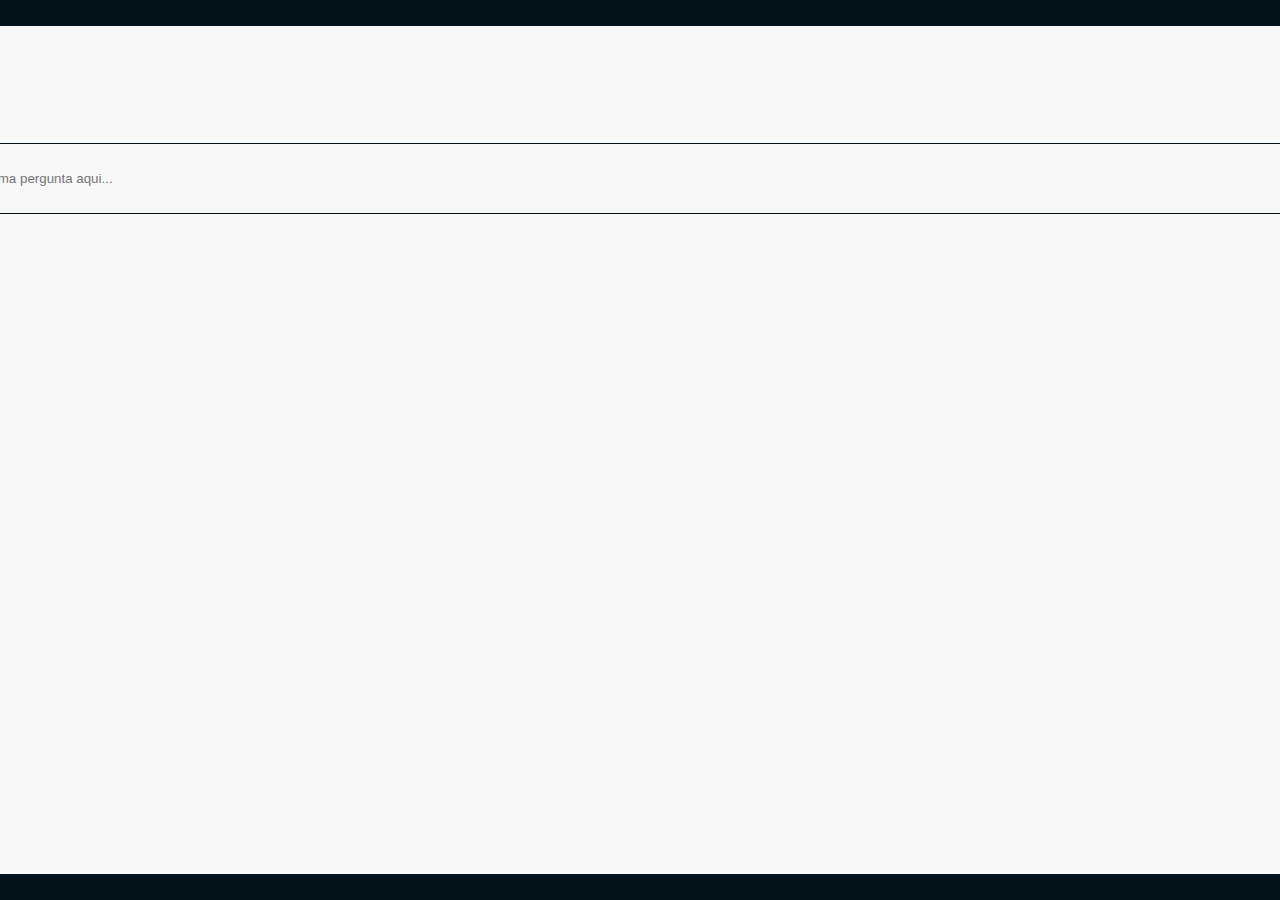
==== pages/home.html @ 69136c06 "cabei?" ====
<!DOCTYPE html>
<html lang="pt-br">

<head>
    <meta charset="UTF-8">
    <link rel="preconnect" href="https://fonts.googleapis.com">
    <link rel="preconnect" href="https://fonts.gstatic.com" crossorigin>
    <link href="https://fonts.googleapis.com/css2?family=Fredoka:wght@300..700&family=Nunito:ital,wght@0,200..1000;1,200..1000&display=swap" rel="stylesheet">
    <meta name="viewport" content="width=device-width, initial-scale=1.0">
    <link rel="stylesheet" href="../css/home.css">
    <link rel="stylesheet" href="../css/root.css">
    <link rel="stylesheet" href="../css/reset.css">
    <title>Brainy</title>
</head>
<body>
    <main>
       <div class="user-info">
        <div class="user-img"></div>
        <div class="user-name">Vitor-ext</div>
       </div>
       <div class="input">
        <div class="input-area">
            <input type="text" placeholder="Faça uma pergunta aqui...">
            <img src="../img/interrogacao.png" alt="">
           </div>
       </div>
    </main>
</body>
</html>
---- css/home.css ----
body{
    background-color: var(--black);
    height: 100vh;
    display: grid;
    width: 100%;
    justify-content: center;
    align-items: center;
}
main{
    display: flex;
    flex-direction: column;
    border-radius: 14px;
    background-color: var(--white);
    height: 53em;
    width: 105em;
    justify-content: baseline;
    padding-inline: 53px;
    padding-top: 67px;
    padding-bottom: 44px;
}
.user-info{
    display: flex;
    align-items: center;
    gap: 21px;
}
.user-img{
    width: 50px;
    height: 50px;
    border-radius: 50%;
    background-image: url(https://i.pinimg.com/564x/9e/83/75/9e837528f01cf3f42119c5aeeed1b336.jpg);
    background-position: center;
    background-repeat: no-repeat;
    background-size: cover;
}
.user-name{
    font-family: var(--font);
}
.input{
    display: flex;
    justify-content: center;
}
.input-area{
    display: flex;
    width: 88em;
    height: auto;
    border: 1px solid var(--black);
    padding: 20px;
    justify-content: space-between;
}
input{
    border: none;
    outline: 0;
    background-color: transparent;
}
---- css/root.css ----
:root{
    --black: #051118;
    --white: #F8F8F8;
    --dark-green: #17CD8D;
    --main-green: #00EB98;
    --gray: #EBEBEB;
    --font: "Nunito", sans-serif;
}
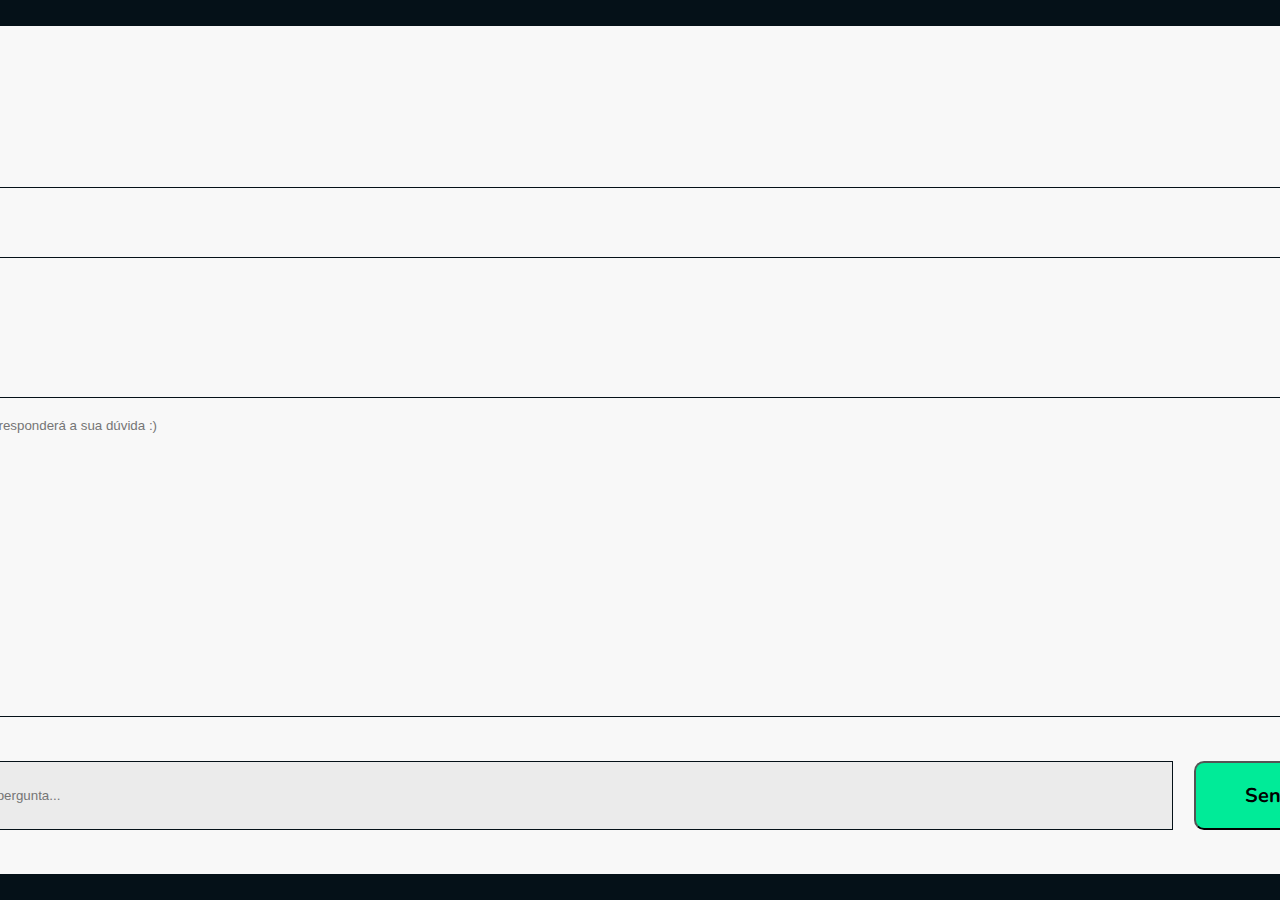
==== commit 58634341: "cabei" ====
--- a/pages/home.html
+++ b/pages/home.html
@@ -10,6 +10,7 @@
     <link rel="stylesheet" href="../css/home.css">
     <link rel="stylesheet" href="../css/root.css">
     <link rel="stylesheet" href="../css/reset.css">
+    <script src="../js/home.js" defer></script>
     <title>Brainy</title>
 </head>
 <body>
@@ -20,9 +21,26 @@
        </div>
        <div class="input">
         <div class="input-area">
-            <input type="text" placeholder="Faça uma pergunta aqui...">
+            <input type="text" readonly disabled id="perguntaUser">
             <img src="../img/interrogacao.png" alt="">
            </div>
+       </div>
+
+       <div class="bot-info">
+        <div class="bot-img"></div>
+        <div class="bot-name">Brainy</div>
+       </div>
+       <div class="input-ia">
+        <div class="ia-text">
+            <input type="text" placeholder="Brainy responderá a sua dúvida :)" readonly disabled id="answer" class="answer">
+           </div>
+       </div>
+       <div class="question-area">
+           <input type="text" placeholder="Faça a sua pergunta..." class="question" id="question">
+           <button class="send-question" id="btn">
+               <h2>Send</h2>
+               <img src="../img/seta.png" alt="seta" width="25">
+           </button>
        </div>
     </main>
 </body>
--- a/css/home.css
+++ b/css/home.css
@@ -13,10 +13,11 @@
     background-color: var(--white);
     height: 53em;
     width: 105em;
-    justify-content: baseline;
+    justify-content: space-between;
     padding-inline: 53px;
     padding-top: 67px;
     padding-bottom: 44px;
+
 }
 .user-info{
     display: flex;
@@ -38,6 +39,7 @@
 .input{
     display: flex;
     justify-content: center;
+    height: auto;
 }
 .input-area{
     display: flex;
@@ -51,4 +53,72 @@
     border: none;
     outline: 0;
     background-color: transparent;
+    width: 110em;
+    height: auto;
+}
+.bot-info{
+    display: flex;
+    align-items: center;
+    gap: 21px;
+}
+.bot-img{
+    width: 50px;
+    height: 50px;
+    border-radius: 50%;
+    background-image: url(https://cdn-icons-png.flaticon.com/128/5226/5226034.png);
+    background-position: center;
+    background-repeat: no-repeat;
+    background-size: cover;
+}
+.bot-name{
+    font-family: var(--font);
+}
+.input-ia{
+    display: flex;
+    justify-content: center;
+    height: auto;
+}
+.ia-text{
+    display: flex;
+    width: 88em;
+    height: 20em;
+    border: 1px solid var(--black);
+    padding: 20px;
+    align-items: baseline;
+    justify-content: baseline;
+}
+.answer{
+   height: auto;
+}
+.question-area{
+    display: flex;
+    justify-content: space-between;
+    padding-inline: 53px;
+}
+.question{
+    width: 95em;
+    height: auto;
+    border: 1px solid var(--black);
+    padding: 20px;
+    background-color: var(--gray);
+}
+.send-question{
+    display: flex;
+    align-items: center;
+    justify-content: center;
+    width: 180px;
+    height: 69px;
+    border-radius: 10px;
+    background-color: var(--main-green);
+    gap: 6px;
+    cursor: pointer;
+    transition: all 300ms cubic-bezier(.23, 1, 0.32, 1);
+}
+h2{
+    font-family: var(--font);
+    font-size: 20px;
+}
+.send-question:hover{
+    background-color: var(--dark-green);
+    transform: translateY(-0.125em);
 }--- a/css/root.css
+++ b/css/root.css
@@ -1,7 +1,7 @@
 :root{
     --black: #051118;
     --white: #F8F8F8;
-    --dark-green: #17CD8D;
+    --dark-green: #00d389;
     --main-green: #00EB98;
     --gray: #EBEBEB;
     --font: "Nunito", sans-serif;
